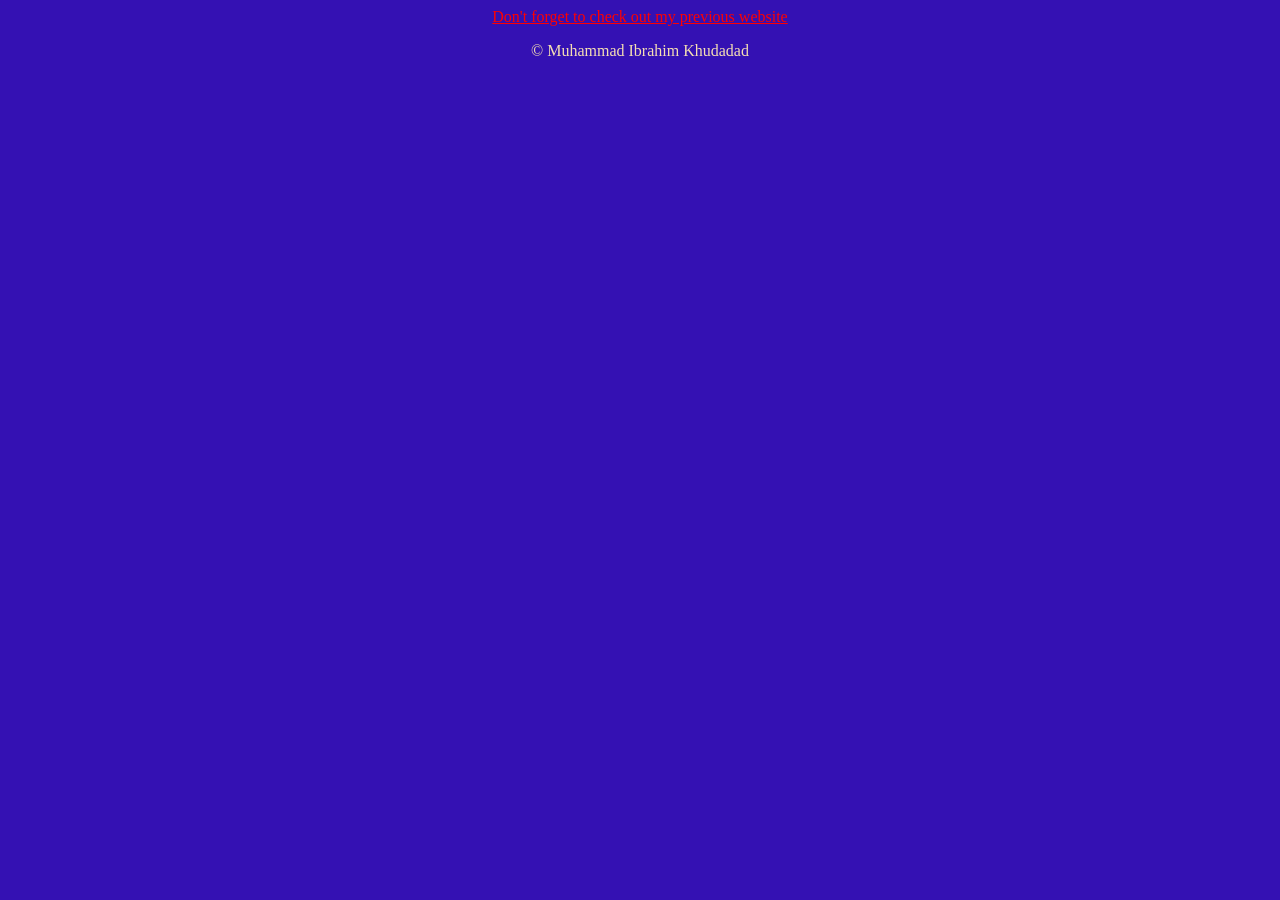
==== g.html @ 6bbd2cee "cool site" ====
<!DOCTYPE html>
<html lang="en">
<head>
    <meta charset="UTF-8">
    <meta name="viewport" content="width=device-width, initial-scale=1.0">
    <title>My previous website</title>
    <link rel="icon"href="https://ibrahim-debug-blip.github.io/ibr/favicon.ico" type="image/x-icon">
    <link rel="stylesheet" href="style.css" >
</head>
<body>
    <a href="https://ibrahim-debug-blip.github.io/ibr/"> Don't forget to check out my previous website</a>
    <br>
    <footer>
        <p>&copy; Muhammad Ibrahim Khudadad</p>
    </footer>

    
</body>
</html>
---- style.css ----
img
{
    width:400px;
}
head
{
   text-align : center ;
    font-family : "Times New Roman";
    background:  pink ;
    color: wheat;
}
body
{
    text-align : center ;
    font-family : "Times New Roman";
    background:   rgb(52, 17, 179);
    color: wheat;
}
/* unvisited link */
a:link {
  color: #FF0000;
}

/* visited link */
a:visited {
  color: #cef10b;
}

/* mouse over link */
a:hover {
  color: #FF00FF;
}

/* selected link */
a:active {
  color: #0000FF;
}
mark
{
  color:blue
}

strong
{
  color:blueviolet
}
button 
{
  background-color: White;
  border: none;
  color: rgb(228, 15, 15);
  padding: 15px 32px;
  text-align: center;
  text-decoration: none;
  display: inline-block;
  font-size: 16px;
   opacity: 0.6;
  transition: 0.3s;
  display: inline-block;          
  cursor: pointer;
  border: 2px solid #04AA6D;
  box-shadow:0 8px 16px 0 wheat
  
}
button span 
{
  display: inline-block;
  position: relative;
  transition: 0.5s;
}

button span:after 
{
  content: '\00bb';
  position: absolute;
  opacity: 0;
  right: -20px;
  transition: 0.5s;
}

button:hover span 
{
  padding-right: 25px;
}

button:hover span:after 
{
  opacity: 1;
  right: 0;
}
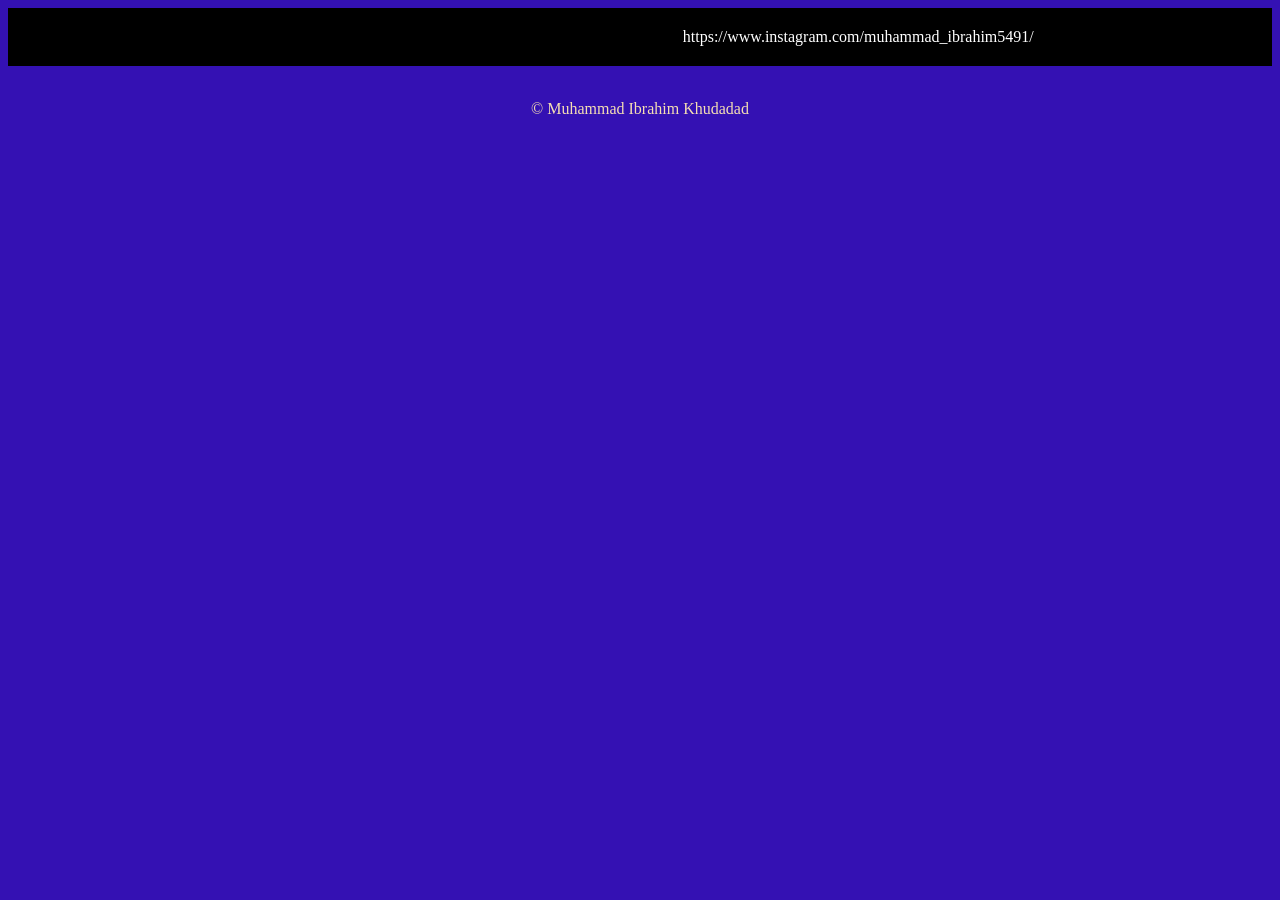
==== commit 8c5db662: "78" ====
--- a/g.html
+++ b/g.html
@@ -8,7 +8,12 @@
     <link rel="stylesheet" href="style.css" >
 </head>
 <body>
-    <a href="https://ibrahim-debug-blip.github.io/ibr/"> Don't forget to check out my previous website</a>
+    <div class="grid">
+        <div class="first box">My Linkedin profile</div>
+        <div class="second box">www.linkedin.com/in/muhammad-ibrahim-b1a3a73a0</div>
+        <div class="third box">My instragram profile</div>
+        <div class="fourth box">https://www.instagram.com/muhammad_ibrahim5491/</div>
+    </div>
     <br>
     <footer>
         <p>&copy; Muhammad Ibrahim Khudadad</p>
--- a/style.css
+++ b/style.css
@@ -87,4 +87,38 @@
 {
   opacity: 1;
   right: 0;
+}
+.grid{
+    display: grid;
+    grid-template areas:
+    "a b"
+    "c d";
+    background-color: black;
+}
+.first{
+    grid-area:a;
+    background-color: black;
+    color: white;
+}
+.second{
+    grid-area:b;
+    background-color: black;
+    color: white;
+}
+.third{
+    grid-area:c;
+    background-color: black;
+    color: white
+}
+.fourth{
+    grid-area:d;
+    background-color:black;
+    color:white
+}
+.box{
+    padding: 20px;
+    justify-content: center;
+    allign-items:center;
+    margin:0px;
+    border:none;
 }
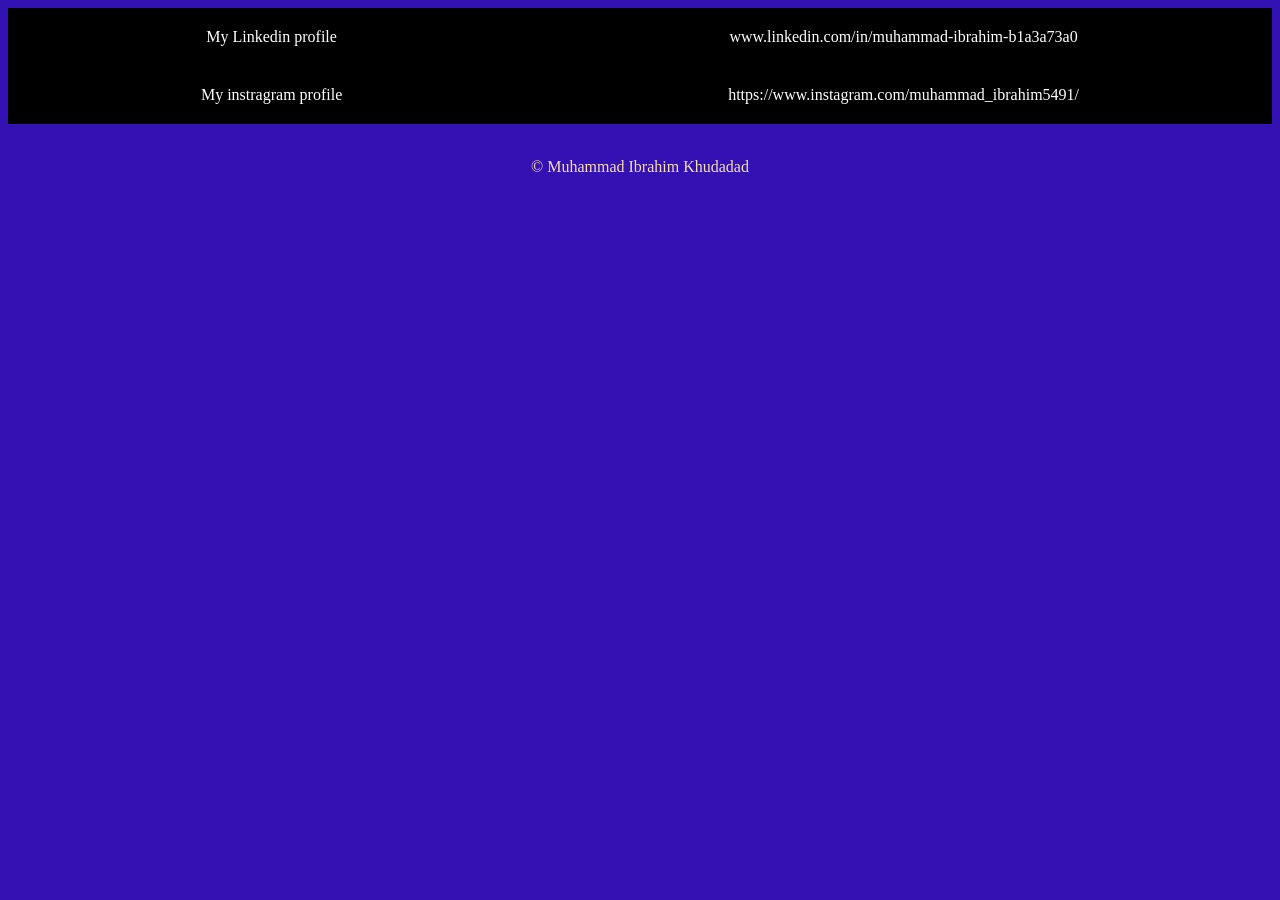
==== commit 406e1e02: "i" ====
--- a/g.html
+++ b/g.html
@@ -3,7 +3,7 @@
 <head>
     <meta charset="UTF-8">
     <meta name="viewport" content="width=device-width, initial-scale=1.0">
-    <title>My previous website</title>
+    <title>Other references</title>
     <link rel="icon"href="https://ibrahim-debug-blip.github.io/ibr/favicon.ico" type="image/x-icon">
     <link rel="stylesheet" href="style.css" >
 </head>
--- a/style.css
+++ b/style.css
@@ -90,7 +90,7 @@
 }
 .grid{
     display: grid;
-    grid-template areas:
+    grid-template-areas:
     "a b"
     "c d";
     background-color: black;
@@ -121,4 +121,11 @@
     allign-items:center;
     margin:0px;
     border:none;
+}
+.anime {
+    first: wobble 1s ease-in-out infinite alternate
+}
+@keyframes wobble{
+    0%{transform:rotate(-20deg);}
+    100%{transform:rotate(20deg);}
 }
